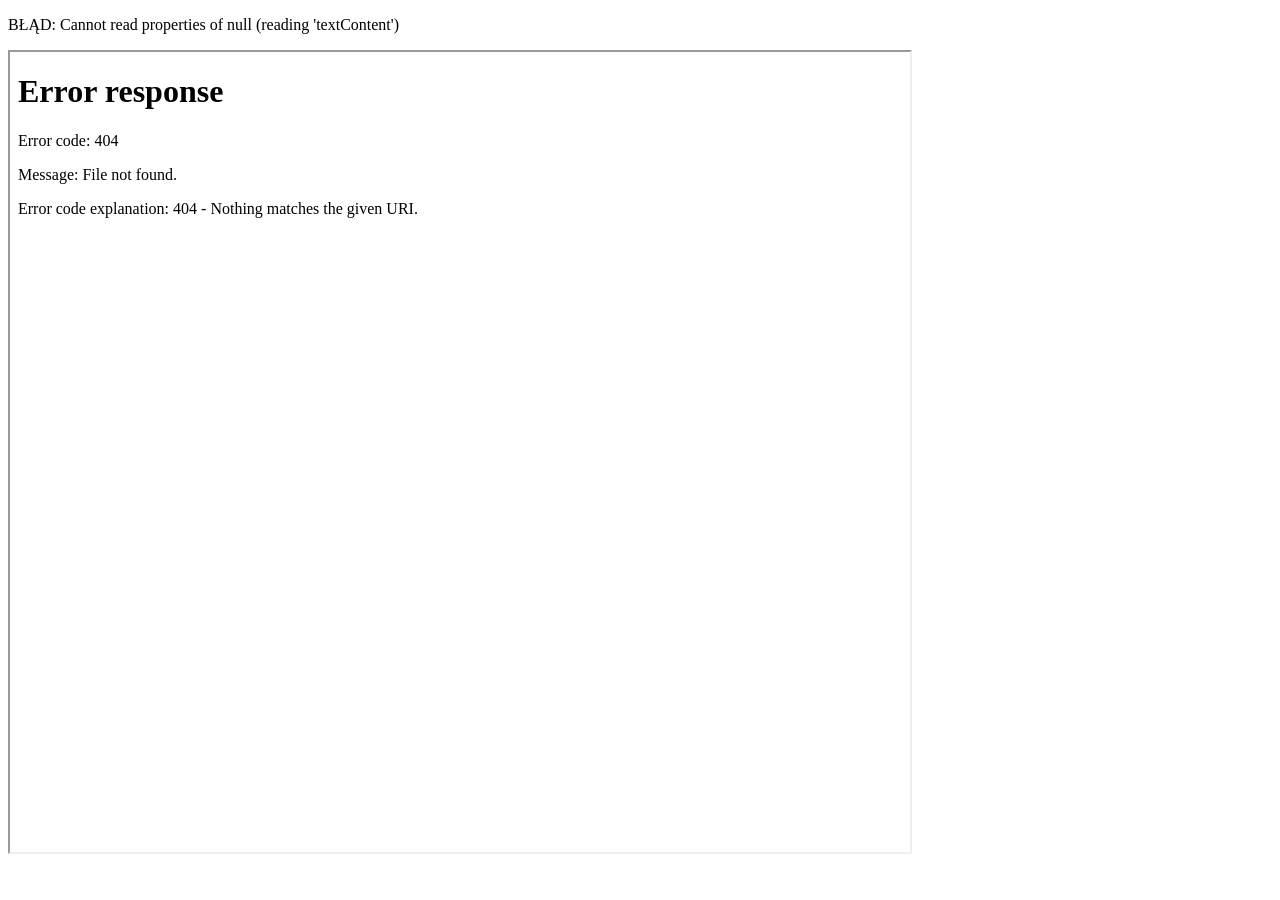
==== sprawdzenie-przegladarki.html @ 0fe84776 "testy: rzeczywiste sprawdzenie formularza i zapisu w Chrome" ====
<!doctype html>
<html lang="pl"><meta charset="utf-8"><title>Sprawdzenie aplikacji</title>
<p id="wynik">Sprawdzanie aplikacji…</p><iframe id="aplikacja" title="Aplikacja do sprawdzenia" style="width:900px;height:800px"></iframe>
<script>
(async () => {
  const frame = document.getElementById('aplikacja');
  const messages = [];
  const errors = [];
  let w;
  let accept = true;
  let checks = 0;
  const check = (condition, name) => { if (!condition) throw Error(name); checks++; };
  const load = () => new Promise(resolve => {
    frame.onload = () => {
      w = frame.contentWindow;
      w.alert = message => messages.push(message);
      w.confirm = () => accept;
      w.addEventListener('error', event => errors.push(event.message));
      resolve();
    };
    frame.src = 'index.html?sprawdzenie=' + Math.random();
  });
  const data = () => JSON.parse(w.localStorage.getItem('todo-tasks'));
  const rows = () => w.document.querySelectorAll('li.task');
  const add = text => { w.document.getElementById('taskInput').value = text; w.document.querySelector('button[type=submit]').click(); };
  await load();
  w.localStorage.clear(); await load();
  check(w.document.querySelector('li.empty').textContent === 'Brak zadań', 'Pusta lista');
  check(w.document.getElementById('counter').textContent === 'Do zrobienia: 0 / Wszystkich: 0', 'Licznik pustej listy');
  add('  '); check(messages.pop() === 'Wpisz treść zadania!', 'Pusta treść');
  add('a'.repeat(101)); check(messages.pop().includes('100'), 'Limit długości');
  add('  Kupić mleko  '); check(data()[0].text === 'Kupić mleko', 'Przycinanie białych znaków');
  check(w.document.activeElement.id === 'taskInput', 'Fokus pola');
  check(w.document.getElementById('taskInput').value === '', 'Czyszczenie pola');
  add('KUPIĆ MLEKO'); check(data().length === 1, 'Duplikaty');
  w.document.getElementById('taskInput').value = 'Drugie zadanie';
  w.document.getElementById('taskInput').dispatchEvent(new w.KeyboardEvent('keydown', {key:'Enter',bubbles:true,cancelable:true}));
  check(data().length === 2, 'Klawisz Enter');
  add('a'.repeat(100)); check(data().length === 3, 'Dokładnie 100 znaków');
  add('<img src=x onerror=alert(1)>'); check(w.document.querySelectorAll('#taskList img').length === 0, 'Bezpieczny tekst');
  rows()[0].querySelector('span').click(); check(data()[0].done, 'Wykonanie kliknięciem tekstu');
  check(rows()[0].classList.contains('task--done'), 'Klasa wykonania');
  check(w.getComputedStyle(rows()[0].querySelector('span')).textDecorationLine === 'line-through', 'Przekreślenie z istniejącego CSS');
  check(w.document.getElementById('counter').textContent === 'Do zrobienia: 3 / Wszystkich: 4', 'Licznik po zmianie');
  await load(); check(data()[0].done && data().length === 4, 'Odczyt po ponownym otwarciu');
  accept = false; rows()[0].querySelector('button').click(); check(data().length === 4, 'Anulowanie usuwania');
  accept = true; const removed = data()[0].id; rows()[0].querySelector('button').click(); check(!data().some(t=>t.id===removed), 'Usuwanie według ID');
  rows()[0].querySelector('input').click(); check(data()[0].done, 'Pole wyboru');
  w.localStorage.setItem('todo-tasks', 'uszkodzone dane'); await load(); check(!!w.document.querySelector('li.empty'), 'Uszkodzony zapis');
  w.localStorage.removeItem('todo-tasks'); w.localStorage.setItem('tasks', JSON.stringify([{text:'Starsze zadanie',done:true}]));
  await load(); check(data()[0].text === 'Starsze zadanie' && data()[0].done, 'Przenoszenie starszych danych');
  check(errors.length === 0, 'Brak błędów wykonania');
  w.localStorage.clear(); await load();
  add('Przygotować dokumentację'); add('Sprawdzić działanie aplikacji'); rows()[0].querySelector('span').click();
  document.getElementById('wynik').textContent = 'WYNIK POZYTYWNY: ' + checks + ' sprawdzenia w rzeczywistym Chrome.';
})().catch(error => { document.getElementById('wynik').textContent = 'BŁĄD: ' + error.message; });
</script></html>
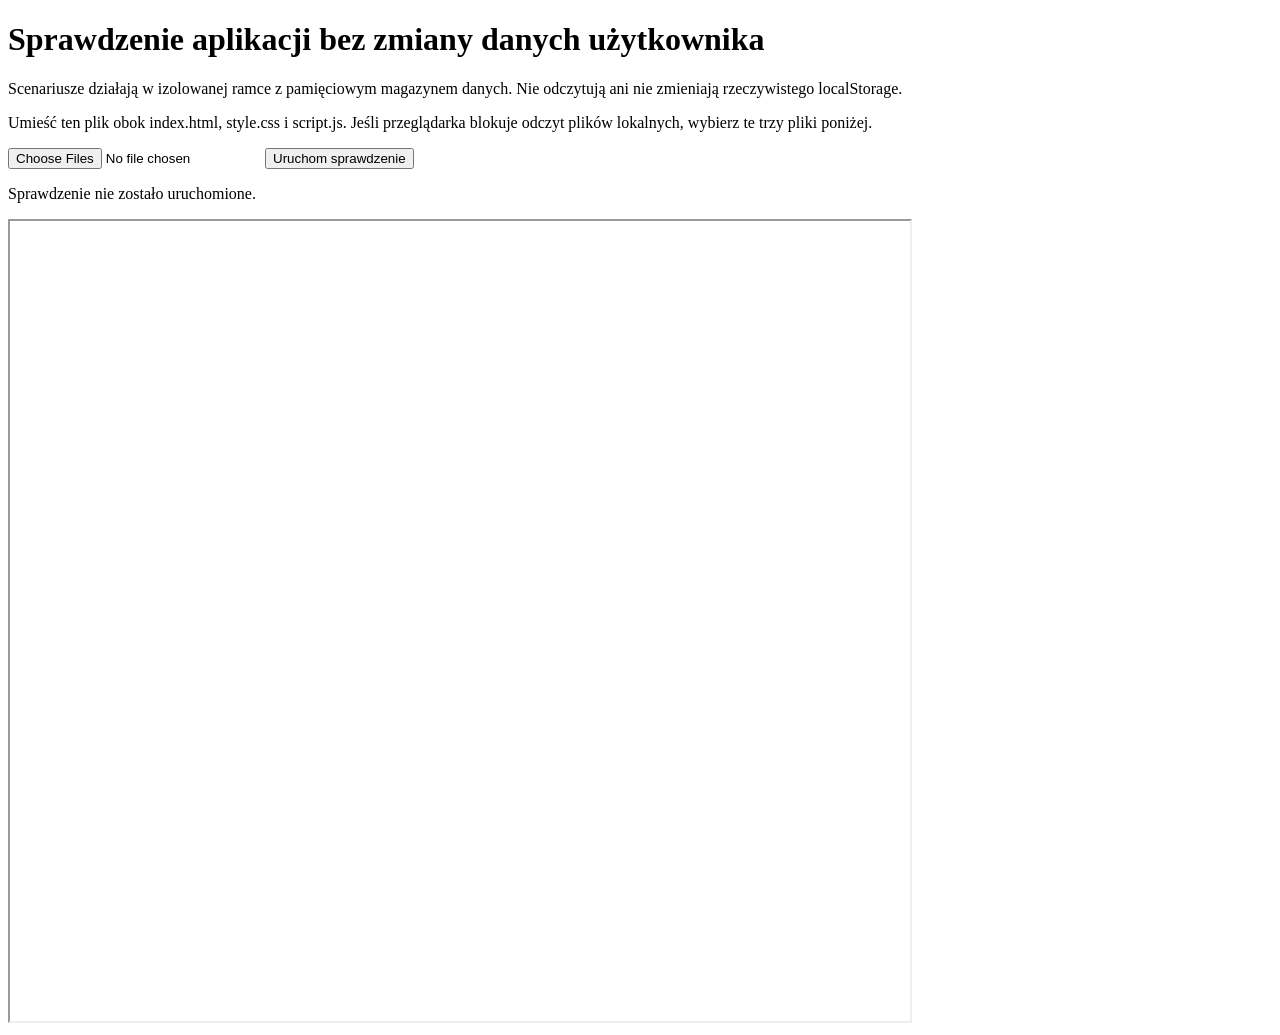
==== commit 4f9f65f6: "poprawka: izolacja testów od danych użytkownika i dodatkowe sprawdzenia" ====
--- a/sprawdzenie-przegladarki.html
+++ b/sprawdzenie-przegladarki.html
@@ -1,57 +1,185 @@
 <!doctype html>
-<html lang="pl"><meta charset="utf-8"><title>Sprawdzenie aplikacji</title>
-<p id="wynik">Sprawdzanie aplikacji…</p><iframe id="aplikacja" title="Aplikacja do sprawdzenia" style="width:900px;height:800px"></iframe>
+<html lang="pl">
+<meta charset="utf-8">
+<title>Bezpieczne sprawdzenie aplikacji</title>
+<h1>Sprawdzenie aplikacji bez zmiany danych użytkownika</h1>
+<p>Scenariusze działają w izolowanej ramce z pamięciowym magazynem danych. Nie odczytują ani nie zmieniają rzeczywistego localStorage.</p>
+<p>Umieść ten plik obok index.html, style.css i script.js. Jeśli przeglądarka blokuje odczyt plików lokalnych, wybierz te trzy pliki poniżej.</p>
+<input id="pliki" type="file" multiple accept=".html,.css,.js" aria-label="Pliki aplikacji do sprawdzenia">
+<button id="uruchom" type="button">Uruchom sprawdzenie</button>
+<p id="wynik" role="status">Sprawdzenie nie zostało uruchomione.</p>
+<iframe id="aplikacja" title="Izolowana aplikacja do sprawdzenia" sandbox="allow-scripts" style="width:900px;max-width:100%;height:800px"></iframe>
 <script>
-(async () => {
+(() => {
   const frame = document.getElementById('aplikacja');
-  const messages = [];
-  const errors = [];
-  let w;
-  let accept = true;
-  let checks = 0;
-  const check = (condition, name) => { if (!condition) throw Error(name); checks++; };
-  const load = () => new Promise(resolve => {
-    frame.onload = () => {
-      w = frame.contentWindow;
-      w.alert = message => messages.push(message);
-      w.confirm = () => accept;
-      w.addEventListener('error', event => errors.push(event.message));
-      resolve();
+  const result = document.getElementById('wynik');
+  const button = document.getElementById('uruchom');
+  const guardKey = 'niezalezne-dane-kontrolne';
+
+  // Odczytuje wyłącznie kod i wygląd aplikacji, bez jej uruchamiania.
+  function readFile(name) {
+    const selected = Array.from(document.getElementById('pliki').files).find(file => file.name === name);
+    if (selected) return selected.text();
+    return new Promise((resolve, reject) => {
+      const request = new XMLHttpRequest();
+      request.open('GET', name);
+      request.onload = () => {
+        if ((request.status === 0 || request.status === 200) && request.responseText) resolve(request.responseText);
+        else reject(new Error('Nie można odczytać ' + name + '. Wybierz trzy pliki aplikacji.'));
+      };
+      request.onerror = () => reject(new Error('Przeglądarka blokuje pliki lokalne. Wybierz index.html, style.css i script.js.'));
+      request.send();
+    });
+  }
+
+  // Działa wewnątrz ramki z odrębnym pochodzeniem, zanim wystartuje aplikacja.
+  function prepare(config) {
+    window.addEventListener('error', event => {
+      parent.postMessage({ type: 'wynik-sprawdzenia', token: config.token, error: event.message }, '*');
+    });
+    const entries = new Map(Object.entries(config.seed));
+    const memory = Object.freeze({
+      get length() { return entries.size; },
+      key(index) { return Array.from(entries.keys())[index] ?? null; },
+      getItem(key) { return entries.get(String(key)) ?? null; },
+      setItem(key, value) { entries.set(String(key), String(value)); },
+      removeItem(key) { entries.delete(String(key)); },
+      clear() { entries.clear(); },
+    });
+    const context = { memory, messages: [], errors: [], accept: true, checks: 0, config };
+    window.__sprawdzenie = context;
+    // Brak allow-same-origin blokuje natywny magazyn i dostęp do dokumentu rodzica.
+    try {
+      void window.localStorage;
+      throw new Error('Natywny magazyn nie jest odizolowany.');
+    } catch (error) {
+      if (error.name !== 'SecurityError') throw error;
+    }
+    Object.defineProperty(window, 'localStorage', { value: memory, writable: false, configurable: false });
+    window.alert = message => context.messages.push(message);
+    window.confirm = () => context.accept;
+    window.addEventListener('error', event => context.errors.push(event.message));
+    window.addEventListener('unhandledrejection', event => context.errors.push(String(event.reason)));
+    context.check = (condition, name) => {
+      if (!condition) throw new Error(name);
+      context.checks++;
     };
-    frame.src = 'index.html?sprawdzenie=' + Math.random();
-  });
-  const data = () => JSON.parse(w.localStorage.getItem('todo-tasks'));
-  const rows = () => w.document.querySelectorAll('li.task');
-  const add = text => { w.document.getElementById('taskInput').value = text; w.document.querySelector('button[type=submit]').click(); };
-  await load();
-  w.localStorage.clear(); await load();
-  check(w.document.querySelector('li.empty').textContent === 'Brak zadań', 'Pusta lista');
-  check(w.document.getElementById('counter').textContent === 'Do zrobienia: 0 / Wszystkich: 0', 'Licznik pustej listy');
-  add('  '); check(messages.pop() === 'Wpisz treść zadania!', 'Pusta treść');
-  add('a'.repeat(101)); check(messages.pop().includes('100'), 'Limit długości');
-  add('  Kupić mleko  '); check(data()[0].text === 'Kupić mleko', 'Przycinanie białych znaków');
-  check(w.document.activeElement.id === 'taskInput', 'Fokus pola');
-  check(w.document.getElementById('taskInput').value === '', 'Czyszczenie pola');
-  add('KUPIĆ MLEKO'); check(data().length === 1, 'Duplikaty');
-  w.document.getElementById('taskInput').value = 'Drugie zadanie';
-  w.document.getElementById('taskInput').dispatchEvent(new w.KeyboardEvent('keydown', {key:'Enter',bubbles:true,cancelable:true}));
-  check(data().length === 2, 'Klawisz Enter');
-  add('a'.repeat(100)); check(data().length === 3, 'Dokładnie 100 znaków');
-  add('<img src=x onerror=alert(1)>'); check(w.document.querySelectorAll('#taskList img').length === 0, 'Bezpieczny tekst');
-  rows()[0].querySelector('span').click(); check(data()[0].done, 'Wykonanie kliknięciem tekstu');
-  check(rows()[0].classList.contains('task--done'), 'Klasa wykonania');
-  check(w.getComputedStyle(rows()[0].querySelector('span')).textDecorationLine === 'line-through', 'Przekreślenie z istniejącego CSS');
-  check(w.document.getElementById('counter').textContent === 'Do zrobienia: 3 / Wszystkich: 4', 'Licznik po zmianie');
-  await load(); check(data()[0].done && data().length === 4, 'Odczyt po ponownym otwarciu');
-  accept = false; rows()[0].querySelector('button').click(); check(data().length === 4, 'Anulowanie usuwania');
-  accept = true; const removed = data()[0].id; rows()[0].querySelector('button').click(); check(!data().some(t=>t.id===removed), 'Usuwanie według ID');
-  rows()[0].querySelector('input').click(); check(data()[0].done, 'Pole wyboru');
-  w.localStorage.setItem('todo-tasks', 'uszkodzone dane'); await load(); check(!!w.document.querySelector('li.empty'), 'Uszkodzony zapis');
-  w.localStorage.removeItem('todo-tasks'); w.localStorage.setItem('tasks', JSON.stringify([{text:'Starsze zadanie',done:true}]));
-  await load(); check(data()[0].text === 'Starsze zadanie' && data()[0].done, 'Przenoszenie starszych danych');
-  check(errors.length === 0, 'Brak błędów wykonania');
-  w.localStorage.clear(); await load();
-  add('Przygotować dokumentację'); add('Sprawdzić działanie aplikacji'); rows()[0].querySelector('span').click();
-  document.getElementById('wynik').textContent = 'WYNIK POZYTYWNY: ' + checks + ' sprawdzenia w rzeczywistym Chrome.';
-})().catch(error => { document.getElementById('wynik').textContent = 'BŁĄD: ' + error.message; });
-</script></html>
+    context.finish = error => {
+      parent.postMessage({ type: 'wynik-sprawdzenia', token: config.token,
+        error, checks: context.checks, storage: Object.fromEntries(entries) }, '*');
+    };
+  }
+
+  // Wykonuje jeden scenariusz i zawsze ogranicza czas oczekiwania na wynik.
+  function scenario(files, test, seed = {}, optionalButton = false) {
+    return new Promise((resolve, reject) => {
+      const token = String(Math.random()) + Date.now();
+      const receive = event => {
+        if (event.source !== frame.contentWindow || event.data?.type !== 'wynik-sprawdzenia' || event.data.token !== token) return;
+        cleanup();
+        if (event.data.error) reject(new Error(event.data.error));
+        else resolve(event.data);
+      };
+      const cleanup = () => { clearTimeout(timeout); window.removeEventListener('message', receive); };
+      const timeout = setTimeout(() => { cleanup(); reject(new Error('Przekroczono czas sprawdzenia.')); }, 10000);
+      window.addEventListener('message', receive);
+      try {
+        const doc = new DOMParser().parseFromString(files.html, 'text/html');
+        // Żaden oryginalny skrypt ani zewnętrzny zasób nie zostaje uruchomiony.
+        doc.querySelectorAll('script, link, base, iframe, object, embed, img, audio, video').forEach(node => node.remove());
+        const style = doc.createElement('style');
+        style.textContent = files.css;
+        doc.head.appendChild(style);
+        if (optionalButton) {
+          const clearButton = doc.createElement('button');
+          clearButton.id = 'clear-done-btn';
+          clearButton.textContent = 'Usuń wykonane';
+          doc.body.appendChild(clearButton);
+        }
+        const config = { token, seed: { [guardKey]: 'bez zmian', ...seed } };
+        const script = doc.createElement('script');
+        script.textContent = [
+          '(' + prepare.toString() + ')(' + JSON.stringify(config) + ');',
+          files.js,
+          `document.addEventListener('DOMContentLoaded', () => {
+            const c = window.__sprawdzenie;
+            try {
+              (${test.toString()})(c);
+              c.check(c.errors.length === 0, 'Brak błędów wykonania');
+              c.check(c.memory.getItem('niezalezne-dane-kontrolne') === 'bez zmian', 'Zachowanie niezależnych danych');
+              c.finish(null);
+            } catch (error) { c.finish(error.message); }
+          }, {once:true});`,
+        ].join('\n').replace(/<\/script/gi, '<\\/script');
+        doc.body.appendChild(script);
+        frame.srcdoc = '<!doctype html>\n' + doc.documentElement.outerHTML;
+      } catch (error) { cleanup(); reject(error); }
+    });
+  }
+
+  // Sprawdza FR-1–FR-7 na rzeczywistym DOM z pamięciowym odpowiednikiem Storage.
+  async function run() {
+    button.disabled = true;
+    result.textContent = 'Trwa bezpieczne sprawdzenie…';
+    try {
+      const [html, css, js] = await Promise.all(['index.html', 'style.css', 'script.js'].map(readFile));
+      const files = { html, css, js };
+      const first = await scenario(files, c => {
+        const check = c.check;
+        const input = document.getElementById('taskInput') || document.getElementById('task-input');
+        const addButton = document.getElementById('add-btn') || document.querySelector('button[type=submit]');
+        const data = () => JSON.parse(c.memory.getItem('todo-tasks'));
+        const add = text => { input.value = text; addButton.click(); };
+        check(document.querySelector('li.empty').textContent === 'Brak zadań', 'Pusta lista');
+        check(document.getElementById('counter').textContent === 'Do zrobienia: 0 / Wszystkich: 0', 'Początkowy licznik');
+        add('  '); check(c.messages.pop() === 'Wpisz treść zadania!', 'Pusta treść');
+        add('a'.repeat(101)); check(c.messages.pop().includes('100'), 'Limit długości');
+        add('  Kupić mleko  '); check(data()[0].text === 'Kupić mleko', 'Przycinanie treści');
+        check(document.activeElement === input && input.value === '', 'Fokus i czyszczenie pola');
+        add('KUPIĆ MLEKO'); check(data().length === 1, 'Duplikaty');
+        input.value = 'Drugie zadanie';
+        input.dispatchEvent(new KeyboardEvent('keydown', {key:'Enter',bubbles:true,cancelable:true}));
+        check(data().length === 2, 'Klawisz Enter');
+        add('a'.repeat(100)); check(data().length === 3, 'Dokładnie 100 znaków');
+        add('<img src=x onerror=alert(1)>'); check(document.querySelectorAll('li img').length === 0, 'Bezpieczny tekst');
+        const row = document.querySelector('li.task');
+        row.querySelector('span').click();
+        check(data()[0].done, 'Wykonanie kliknięciem tekstu');
+        check(document.querySelector('li.task').classList.contains('task--done'), 'Klasa wykonania');
+        check(getComputedStyle(document.querySelector('li.task span')).textDecorationLine === 'line-through', 'Zgodność z CSS');
+        check(document.getElementById('counter').textContent === 'Do zrobienia: 3 / Wszystkich: 4', 'Licznik po zmianie');
+        check(localStorage === c.memory, 'Wyłącznie pamięciowy magazyn danych');
+        let parentBlocked = false;
+        try { void parent.document; } catch (error) { parentBlocked = error.name === 'SecurityError'; }
+        check(parentBlocked, 'Izolacja od dokumentu i danych rodzica');
+      });
+      const reopened = await scenario(files, c => {
+        const data = () => JSON.parse(c.memory.getItem('todo-tasks'));
+        const rows = () => document.querySelectorAll('li.task');
+        c.check(data()[0].done && rows().length === 4, 'Odczyt po ponownym uruchomieniu');
+        c.accept = false; rows()[0].querySelector('button').click(); c.check(data().length === 4, 'Anulowanie usuwania');
+        c.accept = true; const id = data()[0].id;
+        rows()[0].querySelector('button').click(); c.check(!data().some(task => task.id === id), 'Usuwanie według ID');
+        rows()[0].querySelector('input').click(); c.check(data()[0].done, 'Pole wyboru');
+        document.getElementById('clear-done-btn').click(); c.check(data().length === 2 && data().every(task => !task.done), 'Usuwanie wykonanych');
+      }, first.storage, true);
+      const corrupted = await scenario(files, c => {
+        c.check(!!document.querySelector('li.empty'), 'Uszkodzone dane nie przerywają działania');
+      }, { 'todo-tasks': 'uszkodzone dane' });
+      const migrated = await scenario(files, c => {
+        const tasks = JSON.parse(c.memory.getItem('todo-tasks'));
+        c.check(tasks[0].text === 'Starsze zadanie' && tasks[0].done, 'Przenoszenie starszych danych');
+      }, { tasks: JSON.stringify([{text:'Starsze zadanie',done:true}]) });
+      const total = first.checks + reopened.checks + corrupted.checks + migrated.checks;
+      result.textContent = 'WYNIK POZYTYWNY: ' + total + ' sprawdzeń. Rzeczywiste dane użytkownika pozostają bez zmian.';
+    } catch (error) {
+      result.textContent = 'BŁĄD: ' + error.message;
+    } finally {
+      button.disabled = false;
+    }
+  }
+  button.addEventListener('click', run);
+  if (new URLSearchParams(location.search).get('uruchom') === '1') run();
+})();
+</script>
+</html>
